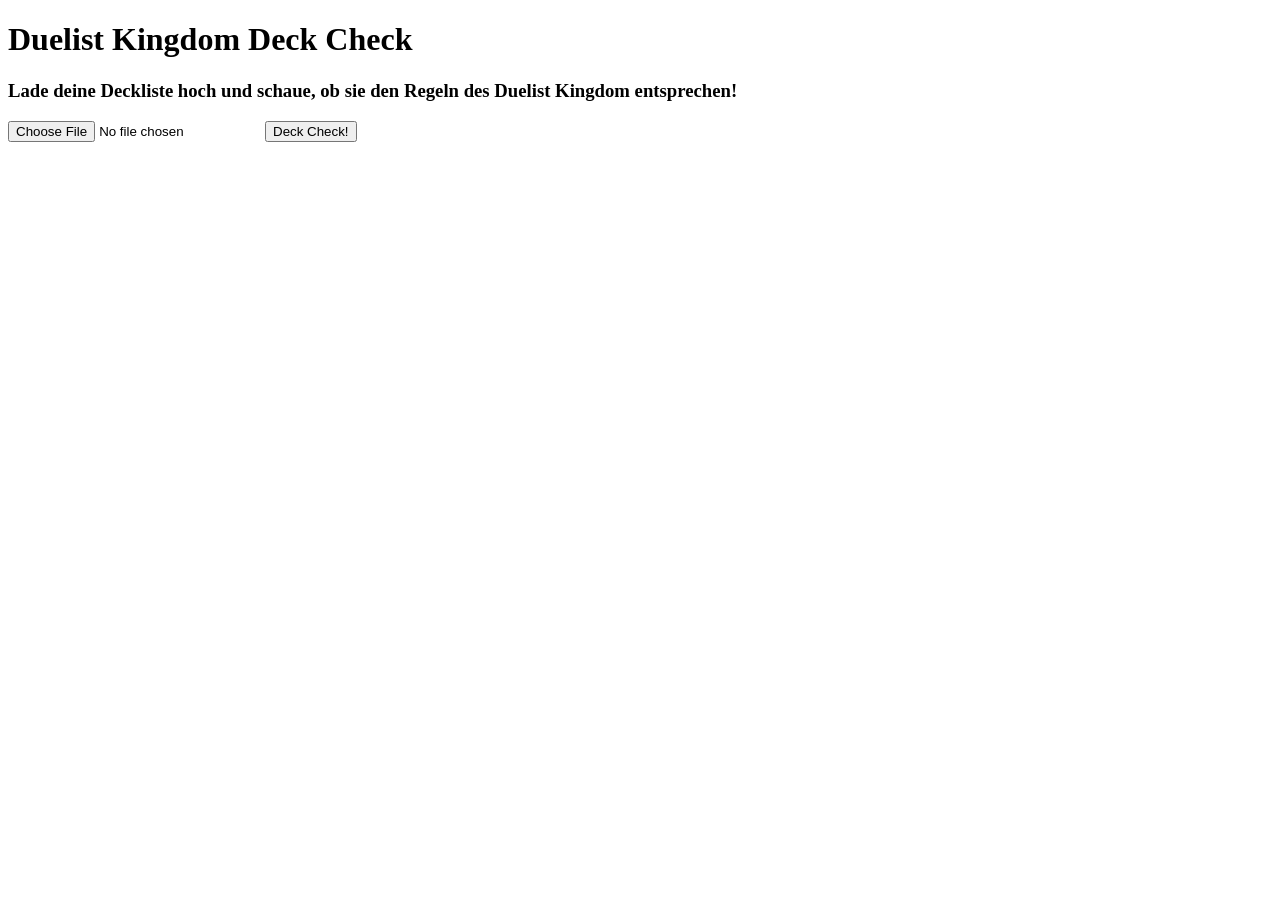
==== index.html @ fe0ba5c7 "changed table to include allowed row and extra and side deck, changed json a bit" ====
<!DOCTYPE html>
<html lang="en">
<head>
    <meta charset="UTF-8">
    <meta name="viewport" content="width=device-width, initial-scale=1.0">
    <title>Upload XML File</title>
    <link rel="stylesheet" href="css/styles.css">
</head>
<body>
    <h1>Duelist Kingdom Deck Check</h1>
    <h3>Lade deine Deckliste hoch und schaue, ob sie den Regeln des Duelist Kingdom entsprechen!</h3>
    <input type="file" id="fileInput" accept=".xml">
    <button onclick="uploadFile()">Deck Check!</button>
    <div class="container">
        <div class="card-list hidden" id="cardList">
            <h2>Main Deck</h2>
            <table id="mainDeckTable">
                <thead>
                    <tr>
                        <th>Name</th>
                        <th>ATK</th>
                        <th>Value</th>
                        <th>Allowed</th>
                    </tr>
                </thead>
                <tbody></tbody>
            </table>
            <h2>Side Deck</h2>
            <table id="sideDeckTable">
                <thead>
                    <tr>
                        <th>Name</th>
                        <th>ATK</th>
                        <th>Value</th>
                        <th>Allowed</th>
                    </tr>
                </thead>
                <tbody></tbody>
            </table>
            <h2>Extra Deck</h2>
            <table id="extraDeckTable">
                <thead>
                    <tr>
                        <th>Name</th>
                        <th>ATK</th>
                        <th>Value</th>
                        <th>Allowed</th>
                    </tr>
                </thead>
                <tbody></tbody>
            </table>
        </div>
        <div class="rule-check hidden" id="ruleCheck">
            <table>
                <thead>
                    <tr>
                        <th>Regel</th>
                        <th>Erlaubt</th>
                        <th>Deck</th>
                        <th>Tipp</th>
                        <th>Ergebnis</th>
                    </tr>
                </thead>
                <tbody>
                    <tr id="rule1">
                        <td>⌀ ATK deiner Monster</td>
                        <td>≤ 1200</td>
                        <td><span id="avgAtkValue"></span></td>
                        <td><span id="avgAtkTip"></span></td>
                        <td><span id="avgAtkResult"></span></td>
                    </tr>
                    <tr id="rule2">
                        <td>1700+ Monster</td>
                        <td>Anz.: 2, Summe ATK: 3650</td>
                        <td>Anz.: <span id="highAtkCount"></span>, Summe ATK: <span id="highAtkSum"></span></td>
                        <td><span id="highAtkTip"></span></td>
                        <td><span id="highAtkResult"></span></td>
                    </tr>
                    <tr id="rule3">
                        <td>1500-1650 Monster</td>
                        <td>Anz.: 3, Summe ATK: 4700</td>
                        <td>Anz.: <span id="midAtkCount"></span>, Summe ATK: <span id="midAtkSum"></span></td>
                        <td><span id="midAtkTip"></span></td>
                        <td><span id="midAtkResult"></span></td>
                    </tr>
                    <tr id="rule4">
                        <td>Erlaubte Karten</td>
                        <td>N/A</td>
                        <td><span id="allowedCardsValue"></span></td>
                        <td><span id="allowedCardsTip"></span></td>
                        <td><span id="allowedCardsResult"></span></td>
                    </tr>
                    <tr id="rule5">
                        <td>Karten mit Wert 5</td>
                        <td>Anz.: 3</td>
                        <td><span id="value5Count"></span></td>
                        <td><span id="value5Tip"></span></td>
                        <td><span id="value5Result"></span></td>
                    </tr>
                    <tr id="rule6">
                        <td>Summe der Werte</td>
                        <td>≤ 90</td>
                        <td><span id="totalValueSum"></span></td>
                        <td><span id="totalValueTip"></span></td>
                        <td><span id="totalValueResult"></span></td>
                    </tr>
                </tbody>
            </table>
        </div>
    </div>

    <script src="js/script.js"></script>
</body>
</html>
---- css/styles.css ----
.container {
    display: flex;
}
.card-list, .rule-check {
    margin: 20px;
    width: 50%;
}
table {
    width: 100%;
    border-collapse: collapse;
}
th, td {
    border: 1px solid black;
    padding: 8px;
    text-align: left;
}
th {
    background-color: #f2f2f2;
}
.rule-check table {
    width: 100%;
}
.rule-check th, .rule-check td {
    text-align: center;
}
.rule-check th {
    background-color: #e6e6e6;
}
.hidden {
    display: none;
}
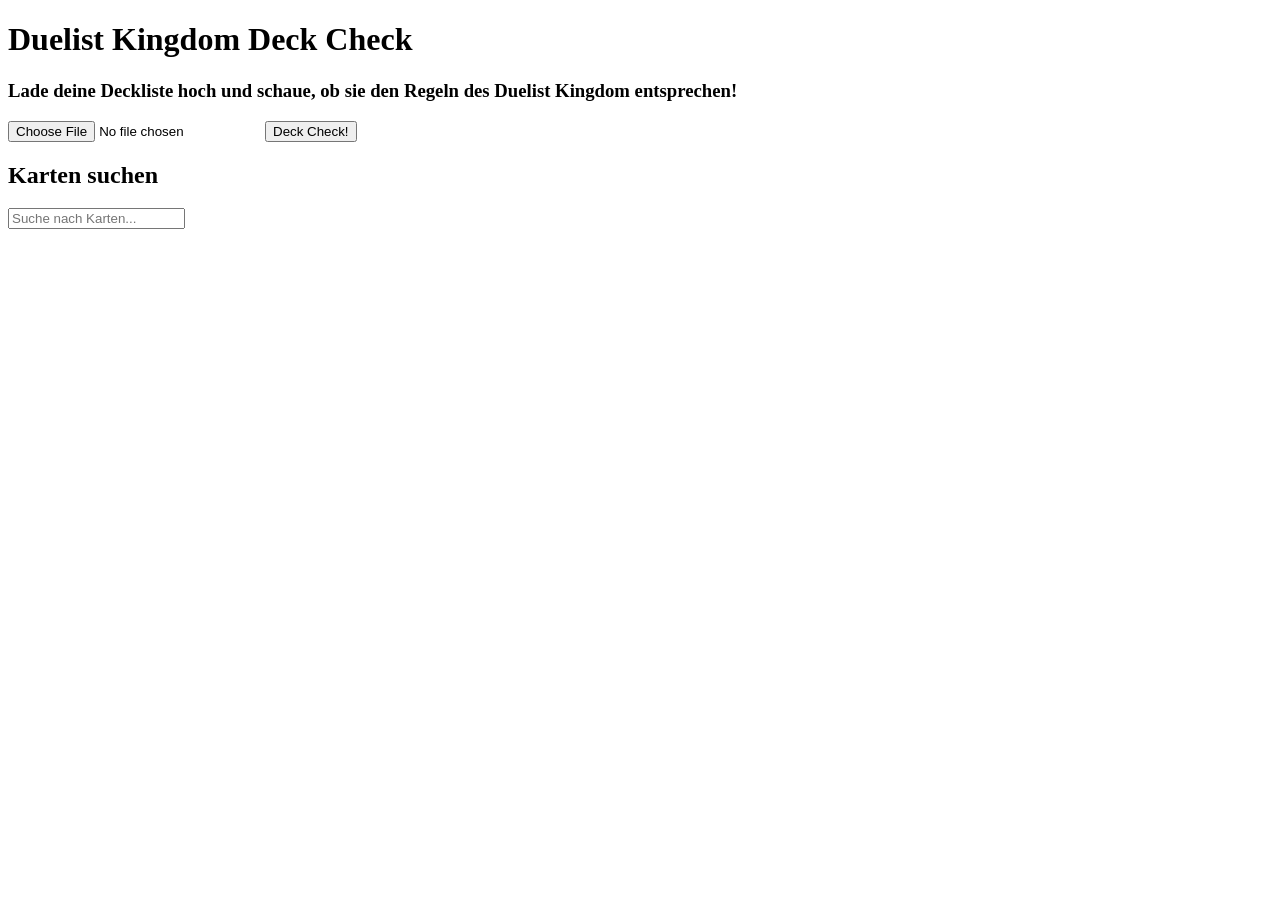
==== commit dde9f8a2: "added search bar" ====
--- a/index.html
+++ b/index.html
@@ -3,14 +3,20 @@
 <head>
     <meta charset="UTF-8">
     <meta name="viewport" content="width=device-width, initial-scale=1.0">
-    <title>Upload XML File</title>
+    <title>Upload File</title>
     <link rel="stylesheet" href="css/styles.css">
 </head>
 <body>
     <h1>Duelist Kingdom Deck Check</h1>
     <h3>Lade deine Deckliste hoch und schaue, ob sie den Regeln des Duelist Kingdom entsprechen!</h3>
-    <input type="file" id="fileInput" accept=".xml">
+    
+    <input type="file" id="fileInput" accept=".xml,.ydk">
     <button onclick="uploadFile()">Deck Check!</button>
+    
+    <h2>Karten suchen</h2>
+    <input type="text" id="searchInput" placeholder="Suche nach Karten..." oninput="searchCard()">
+    <div id="searchResults"></div>
+    
     <div class="container">
         <div class="card-list hidden" id="cardList">
             <h2>Main Deck</h2>
@@ -63,52 +69,59 @@
                 </thead>
                 <tbody>
                     <tr id="rule1">
+                        <td>Erlaubte Karten</td>
+                        <td>N/A</td>
+                        <td><span id="allowedCardsValue"></span></td>
+                        <td><span id="allowedCardsTip"></span></td>
+                        <td><span id="allowedCardsResult"></span></td>
+                    </tr>
+                    <tr id="rule2">
+                        <td>Main Deck Kartenanzahl</td>
+                        <td>45</td>
+                        <td><span id="mainDeckCount"></span></td>
+                        <td><span id="mainDeckTip"></span></td>
+                        <td><span id="mainDeckResult"></span></td>
+                    </tr>
+                    <tr id="rule3">
+                        <td>Summe der Werte</td>
+                        <td>≤ 90 (Ø2.00)</td>
+                        <td><span id="totalValueSum"></span></td>
+                        <td><span id="totalValueTip"></span></td>
+                        <td><span id="totalValueResult"></span></td>
+                    </tr>
+                    <tr id="rule4">
+                        <td>Karten mit Wert 5</td>
+                        <td>Anz.: 3</td>
+                        <td><span id="value5Count"></span></td>
+                        <td><span id="value5Tip"></span></td>
+                        <td><span id="value5Result"></span></td>
+                    </tr>
+                    <tr id="rule5">
                         <td>⌀ ATK deiner Monster</td>
                         <td>≤ 1200</td>
                         <td><span id="avgAtkValue"></span></td>
                         <td><span id="avgAtkTip"></span></td>
                         <td><span id="avgAtkResult"></span></td>
                     </tr>
-                    <tr id="rule2">
+                    <tr id="rule6">
                         <td>1700+ Monster</td>
                         <td>Anz.: 2, Summe ATK: 3650</td>
                         <td>Anz.: <span id="highAtkCount"></span>, Summe ATK: <span id="highAtkSum"></span></td>
                         <td><span id="highAtkTip"></span></td>
                         <td><span id="highAtkResult"></span></td>
                     </tr>
-                    <tr id="rule3">
+                    <tr id="rule7">
                         <td>1500-1650 Monster</td>
                         <td>Anz.: 3, Summe ATK: 4700</td>
                         <td>Anz.: <span id="midAtkCount"></span>, Summe ATK: <span id="midAtkSum"></span></td>
                         <td><span id="midAtkTip"></span></td>
                         <td><span id="midAtkResult"></span></td>
                     </tr>
-                    <tr id="rule4">
-                        <td>Erlaubte Karten</td>
-                        <td>N/A</td>
-                        <td><span id="allowedCardsValue"></span></td>
-                        <td><span id="allowedCardsTip"></span></td>
-                        <td><span id="allowedCardsResult"></span></td>
-                    </tr>
-                    <tr id="rule5">
-                        <td>Karten mit Wert 5</td>
-                        <td>Anz.: 3</td>
-                        <td><span id="value5Count"></span></td>
-                        <td><span id="value5Tip"></span></td>
-                        <td><span id="value5Result"></span></td>
-                    </tr>
-                    <tr id="rule6">
-                        <td>Summe der Werte</td>
-                        <td>≤ 90</td>
-                        <td><span id="totalValueSum"></span></td>
-                        <td><span id="totalValueTip"></span></td>
-                        <td><span id="totalValueResult"></span></td>
-                    </tr>
                 </tbody>
             </table>
         </div>
     </div>
-
+    
     <script src="js/script.js"></script>
 </body>
 </html>
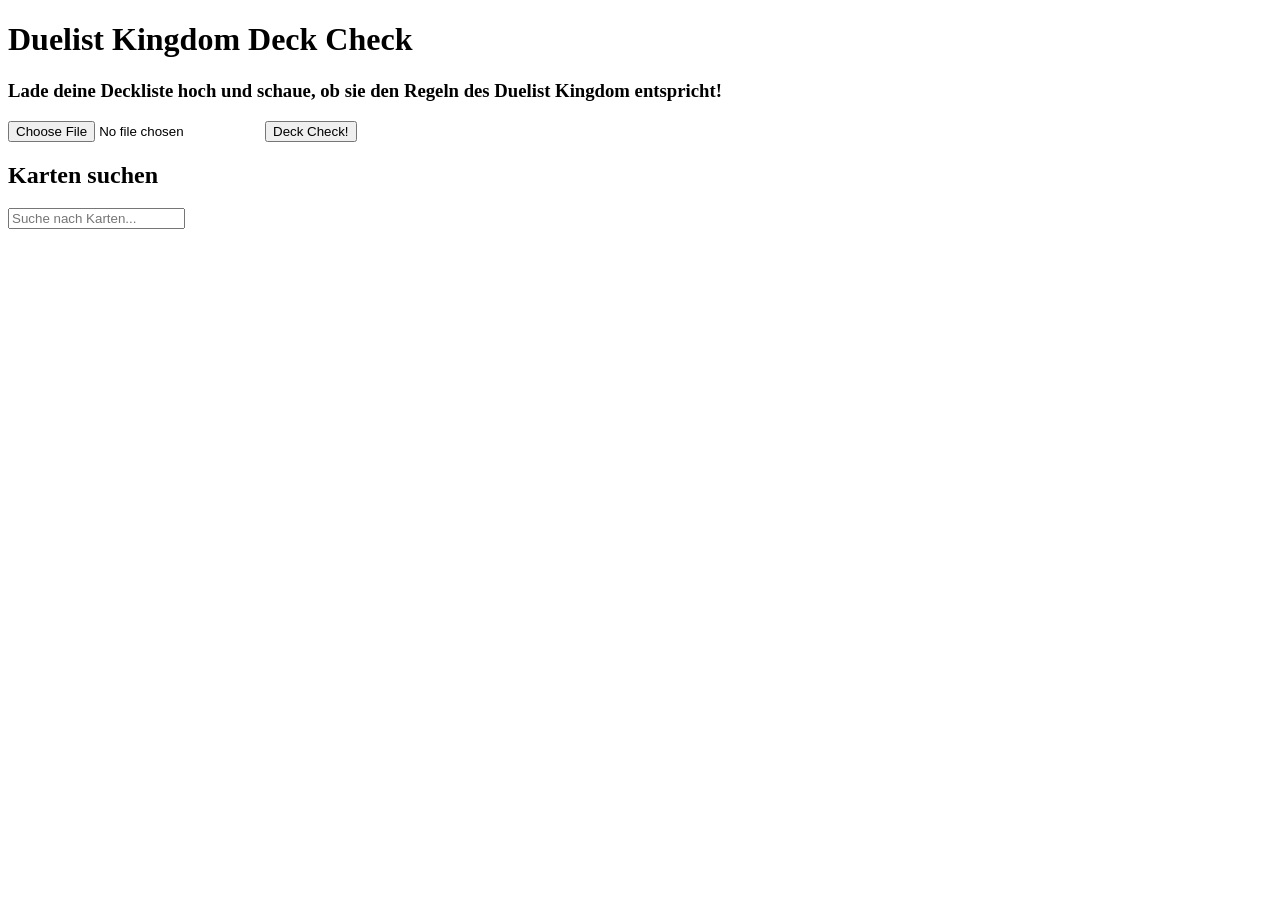
==== commit 6b9c4c3e: "changed rules added to html and script" ====
--- a/index.html
+++ b/index.html
@@ -3,19 +3,15 @@
 <head>
     <meta charset="UTF-8">
     <meta name="viewport" content="width=device-width, initial-scale=1.0">
-    <title>Upload File</title>
+    <title>Duelist Kingdom Deck Check</title>
     <link rel="stylesheet" href="css/styles.css">
 </head>
 <body>
     <h1>Duelist Kingdom Deck Check</h1>
-    <h3>Lade deine Deckliste hoch und schaue, ob sie den Regeln des Duelist Kingdom entsprechen!</h3>
+    <h3>Lade deine Deckliste hoch und schaue, ob sie den Regeln des Duelist Kingdom entspricht!</h3>
     
     <input type="file" id="fileInput" accept=".xml,.ydk">
     <button onclick="uploadFile()">Deck Check!</button>
-    
-    <h2>Karten suchen</h2>
-    <input type="text" id="searchInput" placeholder="Suche nach Karten..." oninput="searchCard()">
-    <div id="searchResults"></div>
     
     <div class="container">
         <div class="card-list hidden" id="cardList">
@@ -31,6 +27,7 @@
                 </thead>
                 <tbody></tbody>
             </table>
+
             <h2>Side Deck</h2>
             <table id="sideDeckTable">
                 <thead>
@@ -43,6 +40,7 @@
                 </thead>
                 <tbody></tbody>
             </table>
+
             <h2>Extra Deck</h2>
             <table id="extraDeckTable">
                 <thead>
@@ -56,6 +54,7 @@
                 <tbody></tbody>
             </table>
         </div>
+
         <div class="rule-check hidden" id="ruleCheck">
             <table>
                 <thead>
@@ -67,61 +66,121 @@
                         <th>Ergebnis</th>
                     </tr>
                 </thead>
+
                 <tbody>
                     <tr id="rule1">
                         <td>Erlaubte Karten</td>
                         <td>N/A</td>
-                        <td><span id="allowedCardsValue"></span></td>
-                        <td><span id="allowedCardsTip"></span></td>
-                        <td><span id="allowedCardsResult"></span></td>
+                        <td>
+                            <span id="allowedCardsValue"></span>
+                        </td>
+                        <td>
+                            <span id="allowedCardsTip"></span>
+                        </td>
+                        <td>
+                            <span id="allowedCardsResult"></span>
+                        </td>
                     </tr>
+
                     <tr id="rule2">
                         <td>Main Deck Kartenanzahl</td>
                         <td>45</td>
-                        <td><span id="mainDeckCount"></span></td>
-                        <td><span id="mainDeckTip"></span></td>
-                        <td><span id="mainDeckResult"></span></td>
+                        <td>
+                            <span id="mainDeckCount"></span>
+                        </td>
+                        <td>
+                            <span id="mainDeckTip"></span>
+                        </td>
+                        <td>
+                            <span id="mainDeckResult"></span>
+                        </td>
                     </tr>
+
                     <tr id="rule3">
                         <td>Summe der Werte</td>
                         <td>≤ 90 (Ø2.00)</td>
-                        <td><span id="totalValueSum"></span></td>
-                        <td><span id="totalValueTip"></span></td>
-                        <td><span id="totalValueResult"></span></td>
+                        <td>
+                            <span id="totalValueSum"></span>
+                        </td>
+                        <td>
+                            <span id="totalValueTip"></span>
+                        </td>
+                        <td>
+                            <span id="totalValueResult"></span>
+                        </td>
                     </tr>
+
                     <tr id="rule4">
                         <td>Karten mit Wert 5</td>
-                        <td>Anz.: 3</td>
-                        <td><span id="value5Count"></span></td>
-                        <td><span id="value5Tip"></span></td>
-                        <td><span id="value5Result"></span></td>
+                        <td>Anz.: ≤ 3</td>
+                        <td>
+                            <span id="value5Count"></span>
+                        </td>
+                        <td>
+                            <span id="value5Tip"></span>
+                        </td>
+                        <td>
+                            <span id="value5Result"></span>
+                        </td>
                     </tr>
+
                     <tr id="rule5">
                         <td>⌀ ATK deiner Monster</td>
                         <td>≤ 1200</td>
-                        <td><span id="avgAtkValue"></span></td>
-                        <td><span id="avgAtkTip"></span></td>
-                        <td><span id="avgAtkResult"></span></td>
+                        <td>
+                            <span id="avgAtkValue"></span>
+                        </td>
+                        <td>
+                            <span id="avgAtkTip"></span>
+                        </td>
+                        <td>
+                            <span id="avgAtkResult"></span>
+                        </td>
                     </tr>
+
                     <tr id="rule6">
                         <td>1700+ Monster</td>
-                        <td>Anz.: 2, Summe ATK: 3650</td>
-                        <td>Anz.: <span id="highAtkCount"></span>, Summe ATK: <span id="highAtkSum"></span></td>
-                        <td><span id="highAtkTip"></span></td>
-                        <td><span id="highAtkResult"></span></td>
+                        <td>Anz.: ≤ 3</td>
+                        <td>
+                            Anz.: <span id="highAtkCount"></span>
+                            <span id="highAtkSum" style="display: none;"></span>
+                        </td>
+                        <td>
+                            <span id="highAtkTip"></span>
+                        </td>
+                        <td>
+                            <span id="highAtkResult"></span>
+                        </td>
                     </tr>
+
                     <tr id="rule7">
-                        <td>1500-1650 Monster</td>
-                        <td>Anz.: 3, Summe ATK: 4700</td>
-                        <td>Anz.: <span id="midAtkCount"></span>, Summe ATK: <span id="midAtkSum"></span></td>
-                        <td><span id="midAtkTip"></span></td>
-                        <td><span id="midAtkResult"></span></td>
+                        <td>1500+ Monster</td>
+                        <td>Anz.: ≤ 5, Summe ATK: ≤ 8300</td>
+                        <td>
+                            Anz.: <span id="midAtkCount"></span>,
+                            Summe ATK: <span id="midAtkSum"></span>
+                        </td>
+                        <td>
+                            <span id="midAtkTip"></span>
+                        </td>
+                        <td>
+                            <span id="midAtkResult"></span>
+                        </td>
                     </tr>
                 </tbody>
             </table>
         </div>
     </div>
+
+    <h2>Karten suchen</h2>
+    <input
+        type="text"
+        id="searchInput"
+        placeholder="Suche nach Karten..."
+        oninput="searchCard()"
+    >
+    <div id="searchResults"></div>
     
     <script src="js/script.js"></script>
 </body>
-</html>
+</html>
